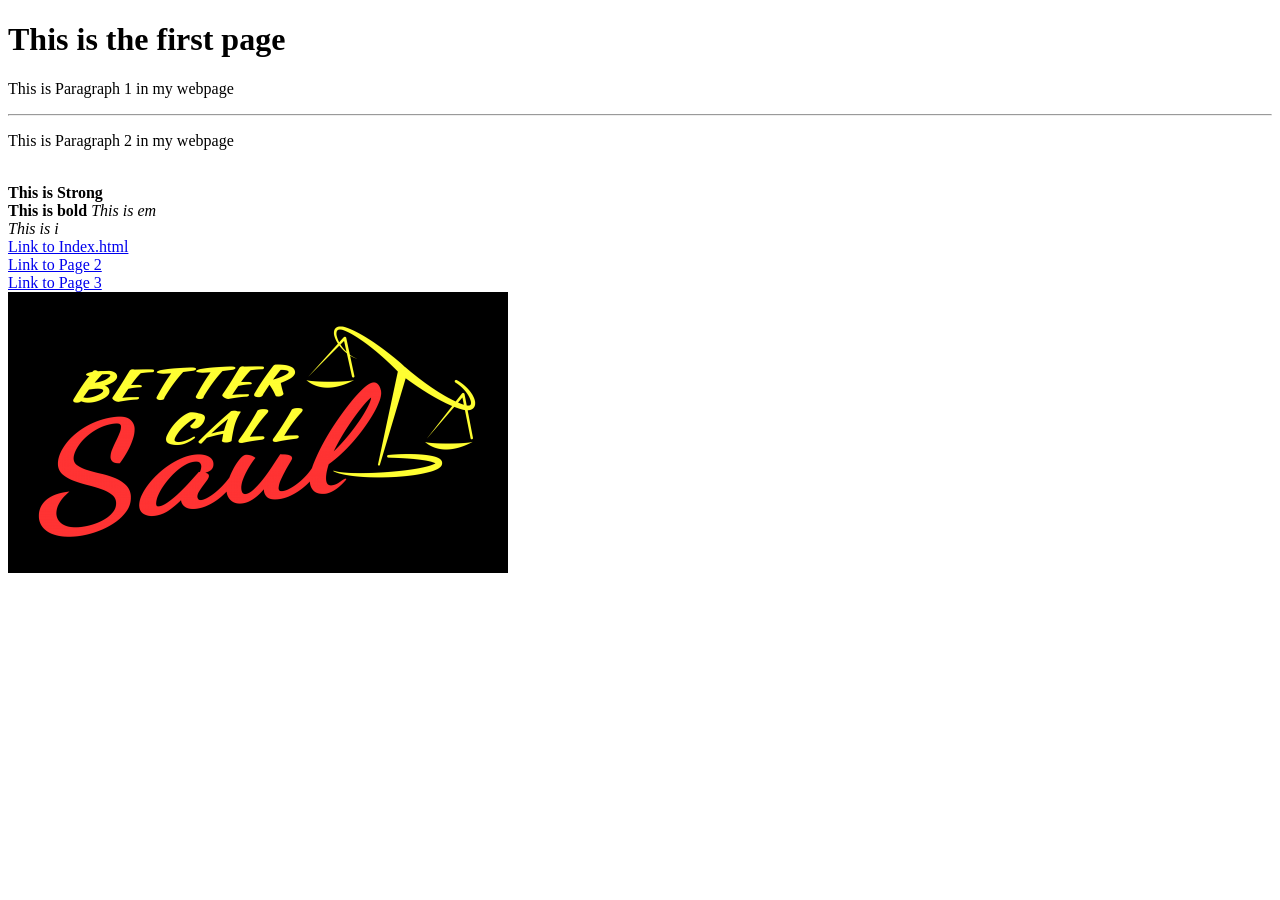
==== HTML_Basics/Page_1.html @ c18f2f73 "Updated HTML Basics to show basic layout, links, tables, and lists." ====
<!-- This is a single-line comment -->

<!DOCTYPE html>

<html>

    <head>
        <title> My First Home Page of Prashan </title>
    </head>

    <body>

    <h1> This is the first page </h1>

    <!-- This is only single use and used specify a unique id for an HTML element. You cannot have more than one element with the same id in an HTML document -->
    <p id="index"> This is Paragraph 1 in my webpage </p>

    <hr>

    <!-- Just a unique name and any other could've gone in and have lots of paragraphs of notdex. The HTML class attribute specifies one or more class names for an element -->
    <p class="notdex"> This is Paragraph 2 in my webpage </p>

    <br>


    <strong> This is Strong </strong>
    <br> <!-- Stands for brake -->
    <b> This is bold </b> <!-- Used to make lines bold or strong -->

    <em> This is em </em> <!-- Stands for emphasis, go for em (emphases) over i (italics) -->
    <br>
    <i> This is i</i> <!-- Just does italics -->

    <br>
    <a href="Index.html"> Link to Index.html </a>
    <br>
    <a href="Page_2.html"> Link to Page 2 </a>
    <br>
    <a href="Page_3.html"> Link to Page 3 </a>


    <br>
    <img src="Better-Call-Saul-Emblem-500x281.png">


    </body>

</html>
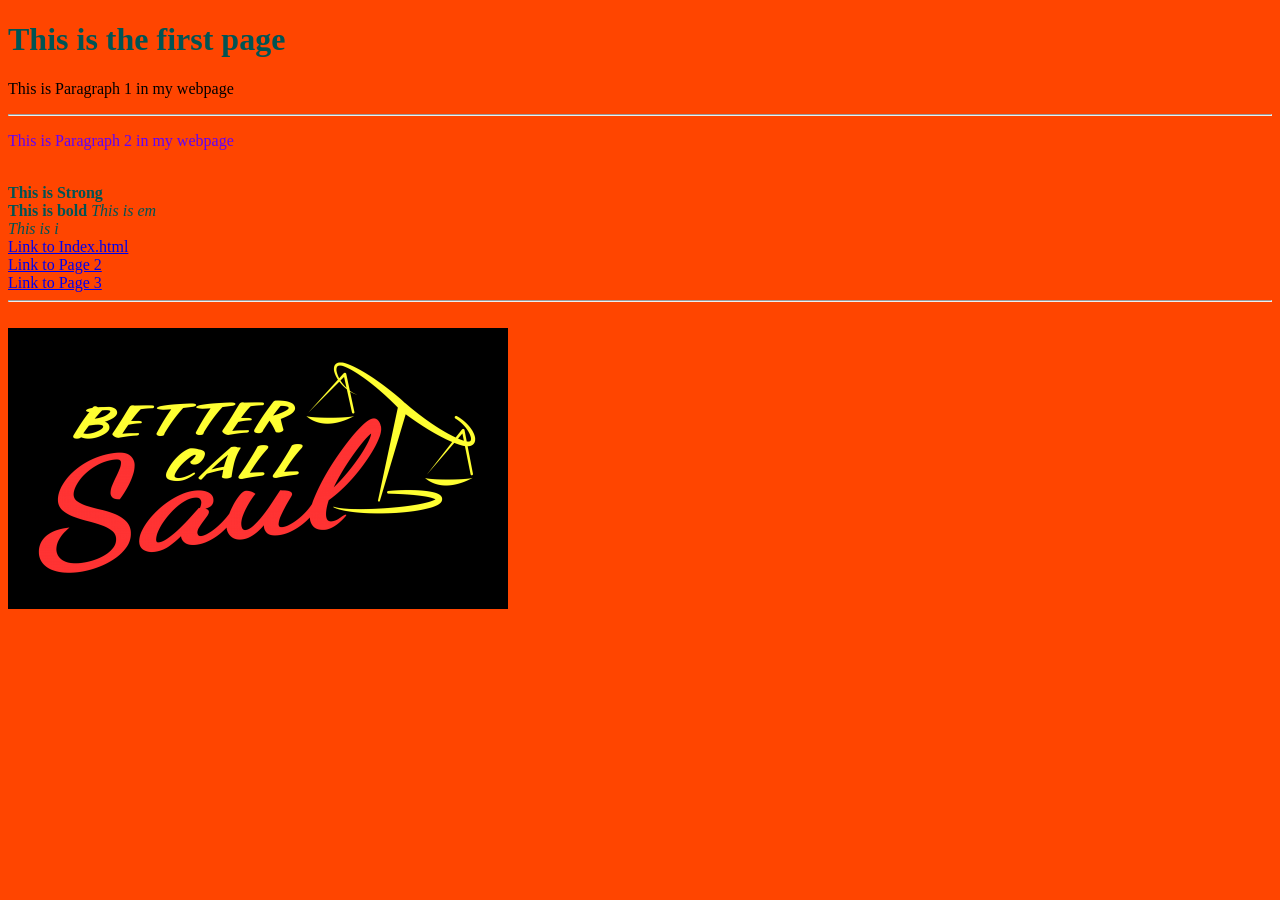
==== commit f4dd0935: "We learned for about colouring the words and background of the webpages" ====
--- a/HTML_Basics/Page_1.html
+++ b/HTML_Basics/Page_1.html
@@ -9,6 +9,22 @@
     </head>
 
     <body>
+
+    <style>
+        body {
+            background: #ff4500;
+            color: #005454;
+        }
+
+        p {
+            color: #5e03fc;
+        }
+
+        #index {
+            color:black;
+        }
+
+    </style>
 
     <h1> This is the first page </h1>
 
@@ -38,6 +54,7 @@
     <br>
     <a href="Page_3.html"> Link to Page 3 </a>
 
+    <hr>
 
     <br>
     <img src="Better-Call-Saul-Emblem-500x281.png">
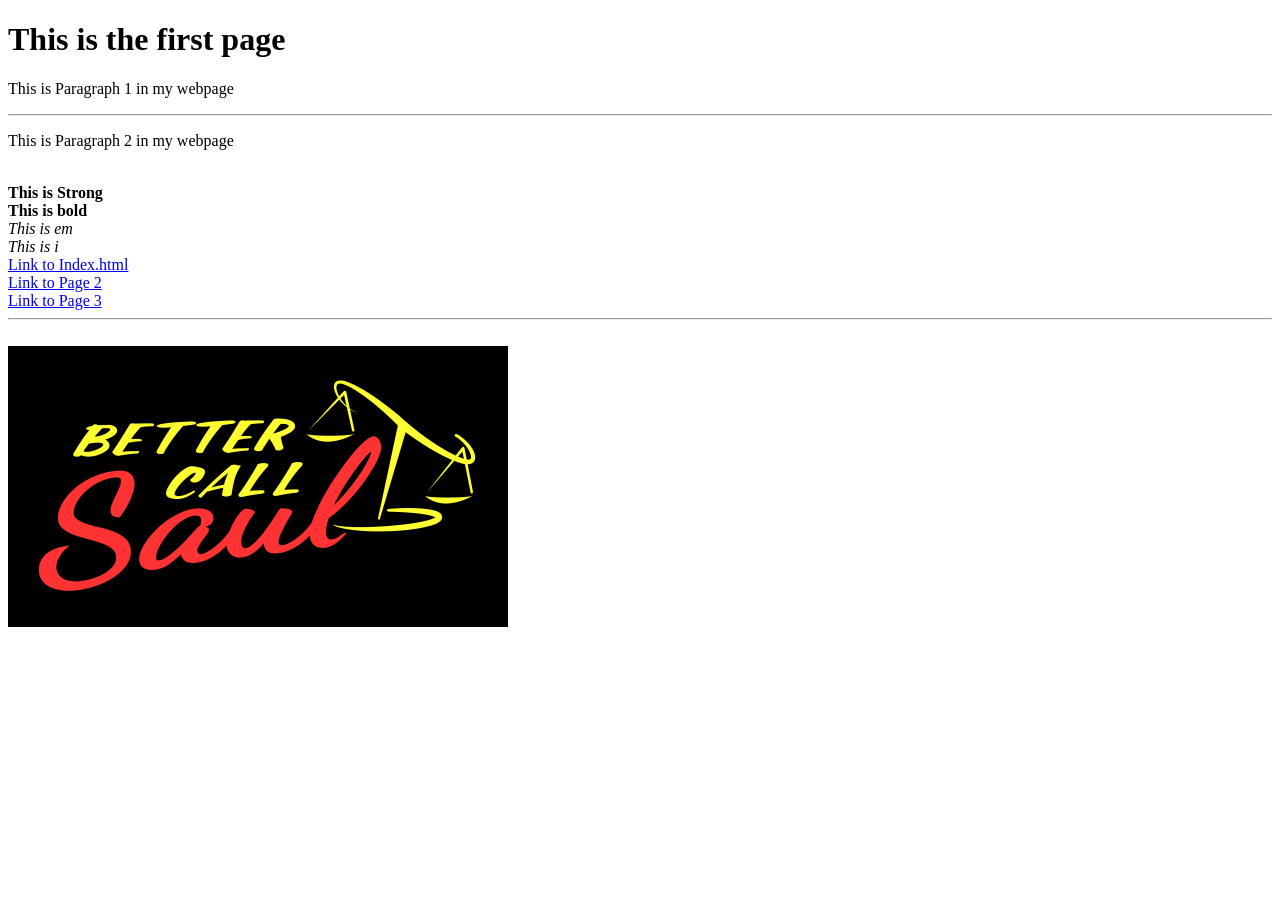
==== commit d8e0f0bb: "Did borders and more background colors" ====
--- a/HTML_Basics/Page_1.html
+++ b/HTML_Basics/Page_1.html
@@ -10,21 +10,6 @@
 
     <body>
 
-    <style>
-        body {
-            background: #ff4500;
-            color: #005454;
-        }
-
-        p {
-            color: #5e03fc;
-        }
-
-        #index {
-            color:black;
-        }
-
-    </style>
 
     <h1> This is the first page </h1>
 
@@ -42,10 +27,10 @@
     <strong> This is Strong </strong>
     <br> <!-- Stands for brake -->
     <b> This is bold </b> <!-- Used to make lines bold or strong -->
-
+    <br>
     <em> This is em </em> <!-- Stands for emphasis, go for em (emphases) over i (italics) -->
     <br>
-    <i> This is i</i> <!-- Just does italics -->
+    <i> This is i </i> <!-- Just does italics -->
 
     <br>
     <a href="Index.html"> Link to Index.html </a>
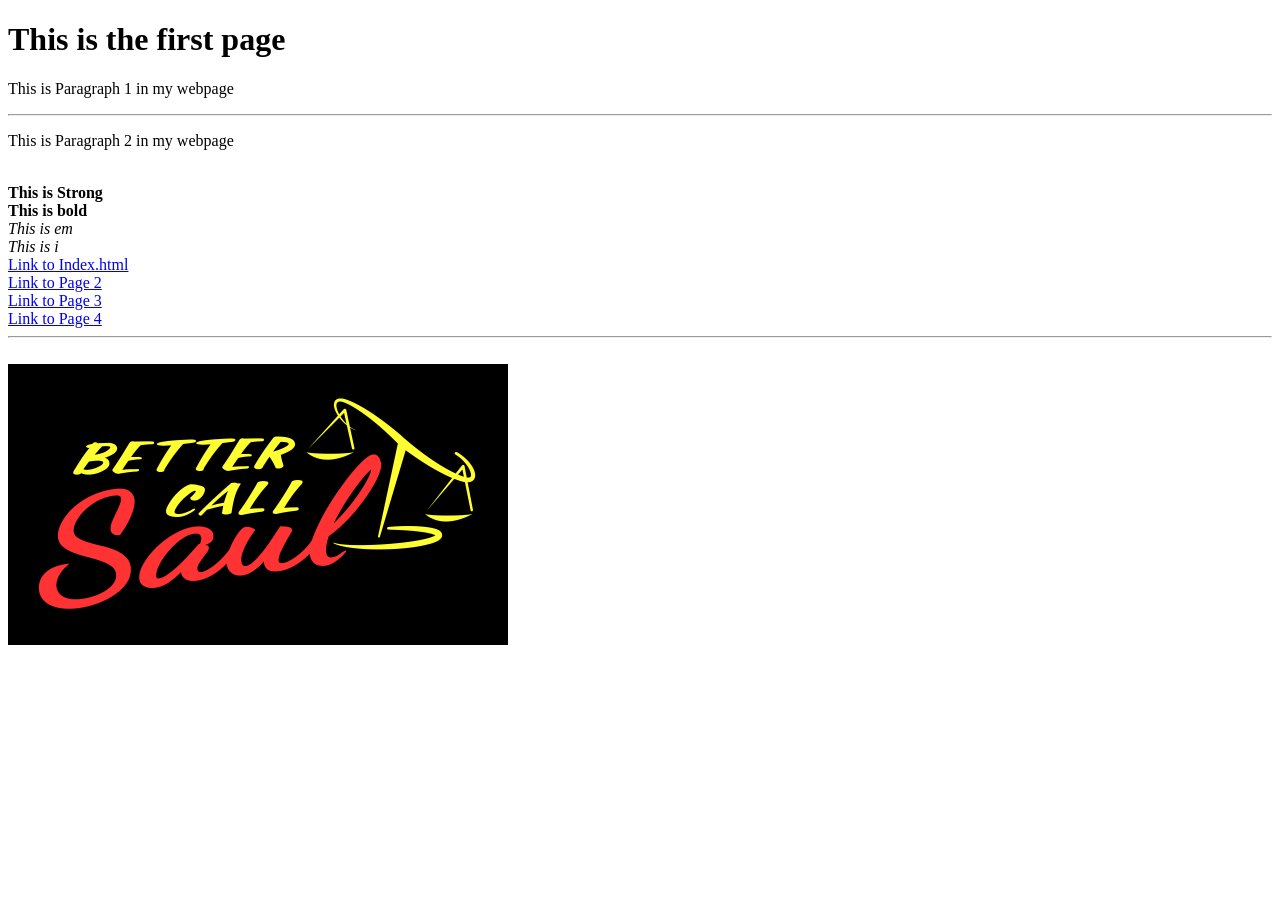
==== commit 1d7ba89d: "I did forms for username, password and I now am doing a mini project for a four paged project." ====
--- a/HTML_Basics/Page_1.html
+++ b/HTML_Basics/Page_1.html
@@ -38,6 +38,8 @@
     <a href="Page_2.html"> Link to Page 2 </a>
     <br>
     <a href="Page_3.html"> Link to Page 3 </a>
+    <br>
+    <a href="Page_4.html"> Link to Page 4 </a>
 
     <hr>
 
